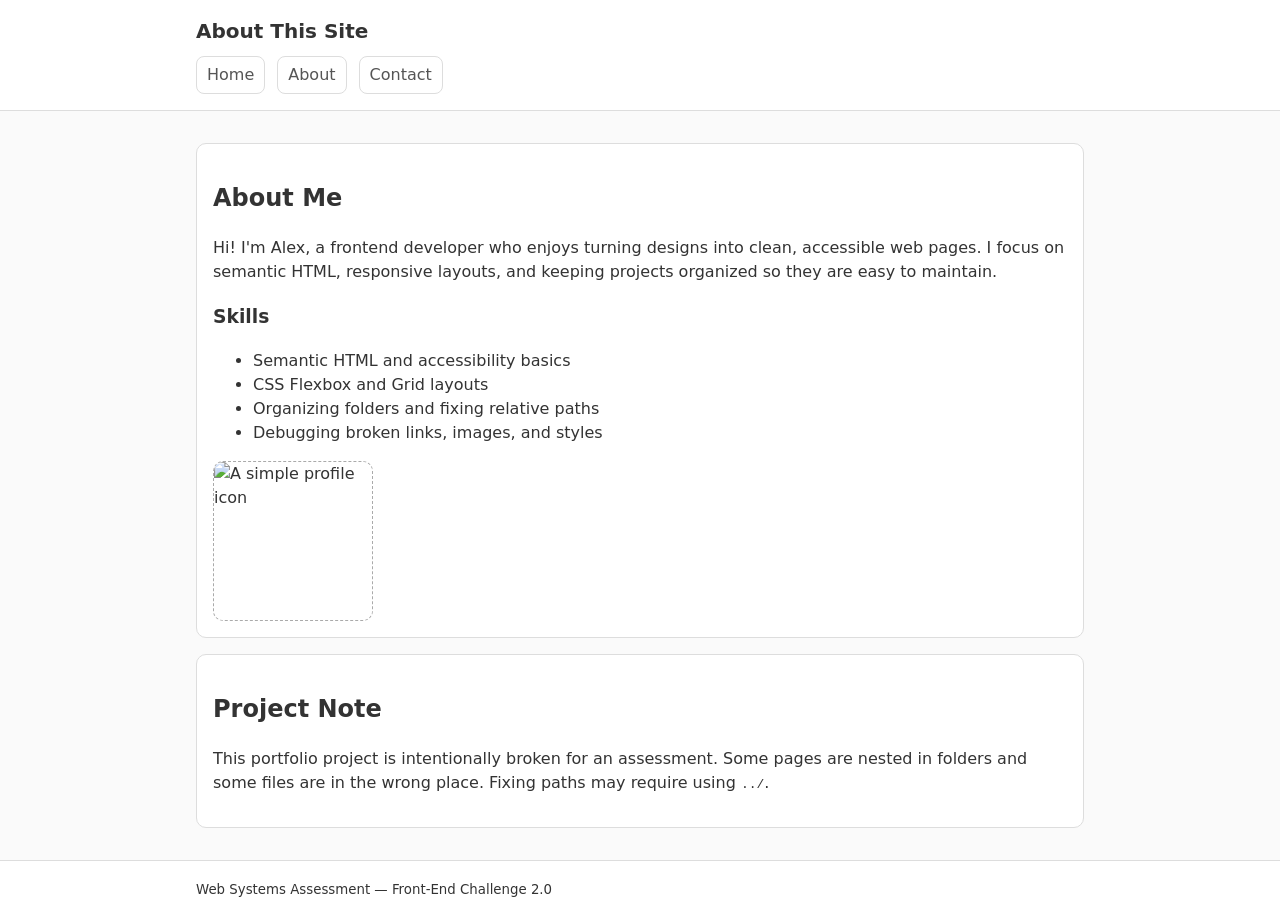
==== about.html @ fbfa590a "renamed about-us2 to about-us.html" ====
<!doctype html>
<html lang="en">
  <head>
    <meta charset="utf-8" />
    <meta name="viewport" content="width=device-width, initial-scale=1" />
    <title>About (Broken)</title>

    <!-- INTENTIONALLY BROKEN: wrong stylesheet path and filename -->
    <link rel="stylesheet" href="css/mainStyle.css" />
  </head>
  <body>
    <header class="site-header">
      <div class="container">
        <h1 class="site-title">About This Site</h1>

        <nav class="site-nav" aria-label="Primary">
          <!-- INTENTIONALLY BROKEN: filenames/paths are not correct -->
          <a href="index.html">Home</a>
          <a href="about.html" aria-current="page">About</a>
          <a href="pages/contact.html">Contact</a>
        </nav>
      </div>
    </header>

    <main class="container">
      <section class="card">
        <h2>About Me</h2>
        <p>
          Hi! I'm Alex, a frontend developer who enjoys turning designs into
          clean, accessible web pages. I focus on semantic HTML, responsive
          layouts, and keeping projects organized so they are easy to maintain.
        </p>

        <h3>Skills</h3>
        <ul>
          <li>Semantic HTML and accessibility basics</li>
          <li>CSS Flexbox and Grid layouts</li>
          <li>Organizing folders and fixing relative paths</li>
          <li>Debugging broken links, images, and styles</li>
        </ul>

        <!-- INTENTIONALLY BROKEN: wrong image path and filename -->
        <img
          class="profile-image"
          src="/assets/img/profile.svg"
          alt="A simple profile icon"
          width="160"
          height="160"
        />
      </section>

      <section class="card">
        <h2>Project Note</h2>
        <p>
          This portfolio project is intentionally broken for an assessment. Some
          pages are nested in folders and some files are in the wrong place.
          Fixing paths may require using <code>../</code>.
        </p>
      </section>
    </main>

    <footer class="site-footer">
      <div class="container">
        <small>Web Systems Assessment — Front-End Challenge 2.0</small>
      </div>
    </footer>
  </body>
</html>
---- css/mainStyle.css ----
/*
  NOTE: This CSS file is intentionally placed in a non-standard folder name.
  The assessment expects students to reorganize into a clean structure (e.g., css/styles.css)
  and fix all related paths.
*/

:root {
  --bg: #fafafa;
  --card-bg: #fff;
  --text: #333;
  --muted: #555;
  --border: #ddd;
}

* {
  box-sizing: border-box;
}

body {
  margin: 0;
  font-family:
    system-ui,
    -apple-system,
    Segoe UI,
    Roboto,
    Arial,
    sans-serif;
  background: var(--bg);
  color: var(--text);
  line-height: 1.5;
}

.container {
  max-width: 920px;
  margin: 0 auto;
  padding: 16px;
}

.site-header,
.site-footer {
  border-bottom: 1px solid var(--border);
  background: var(--card-bg);
}

.site-footer {
  border-top: 1px solid var(--border);
  border-bottom: none;
}

.site-title {
  margin: 0;
  font-size: 20px;
}

.site-nav {
  display: flex;
  gap: 12px;
  margin-top: 10px;
}

.site-nav a {
  color: var(--muted);
  text-decoration: none;
  padding: 6px 10px;
  border: 1px solid var(--border);
  border-radius: 8px;
  background: #fff;
}

.card {
  background: var(--card-bg);
  border: 1px solid var(--border);
  border-radius: 10px;
  padding: 16px;
  margin: 16px 0;
}

.hero-image,
.profile-image {
  display: block;
  margin-top: 12px;
  max-width: 100%;
  height: auto;
  border: 1px dashed #aaa;
  border-radius: 10px;
}

.contact-form {
  margin-top: 12px;
  display: grid;
  gap: 12px;
}

.field {
  display: grid;
  gap: 6px;
}

.field-label {
  font-size: 14px;
  color: var(--muted);
}

.field-input {
  padding: 10px 12px;
  border: 1px solid var(--border);
  border-radius: 8px;
  font: inherit;
}

.btn {
  justify-self: start;
  padding: 10px 14px;
  border: 1px solid var(--border);
  border-radius: 8px;
  background: #fff;
  cursor: pointer;
}

/* Portfolio-style homepage layout */

.hero {
  overflow: hidden;
}

.hero-grid {
  display: grid;
  gap: 16px;
  align-items: start;
}

@media (min-width: 800px) {
  .hero-grid {
    grid-template-columns: 1.1fr 0.9fr;
    align-items: center;
  }
}

.hero-kicker {
  margin: 0 0 8px;
  color: var(--muted);
  font-size: 14px;
}

.hero-title {
  margin: 0 0 10px;
  font-size: 28px;
  line-height: 1.2;
}

.hero-text {
  margin: 0 0 14px;
  color: var(--muted);
}

.tag-list {
  list-style: none;
  padding: 0;
  margin: 0;
  display: flex;
  flex-wrap: wrap;
  gap: 8px;
}

.tag {
  border: 1px solid var(--border);
  border-radius: 999px;
  padding: 6px 10px;
  background: #fff;
  font-size: 13px;
  color: var(--muted);
}

.hero-banner {
  width: 100%;
  height: auto;
  display: block;
  border: 1px dashed #aaa;
  border-radius: 10px;
}

.project-grid {
  display: grid;
  gap: 12px;
  margin-top: 12px;
}

@media (min-width: 800px) {
  .project-grid {
    grid-template-columns: repeat(3, 1fr);
  }
}

.project {
  border: 1px solid var(--border);
  border-radius: 10px;
  padding: 12px;
  background: #fff;
}

.project-title {
  margin: 0 0 6px;
  font-size: 16px;
}

.project-text {
  margin: 0;
  color: var(--muted);
  font-size: 14px;
}
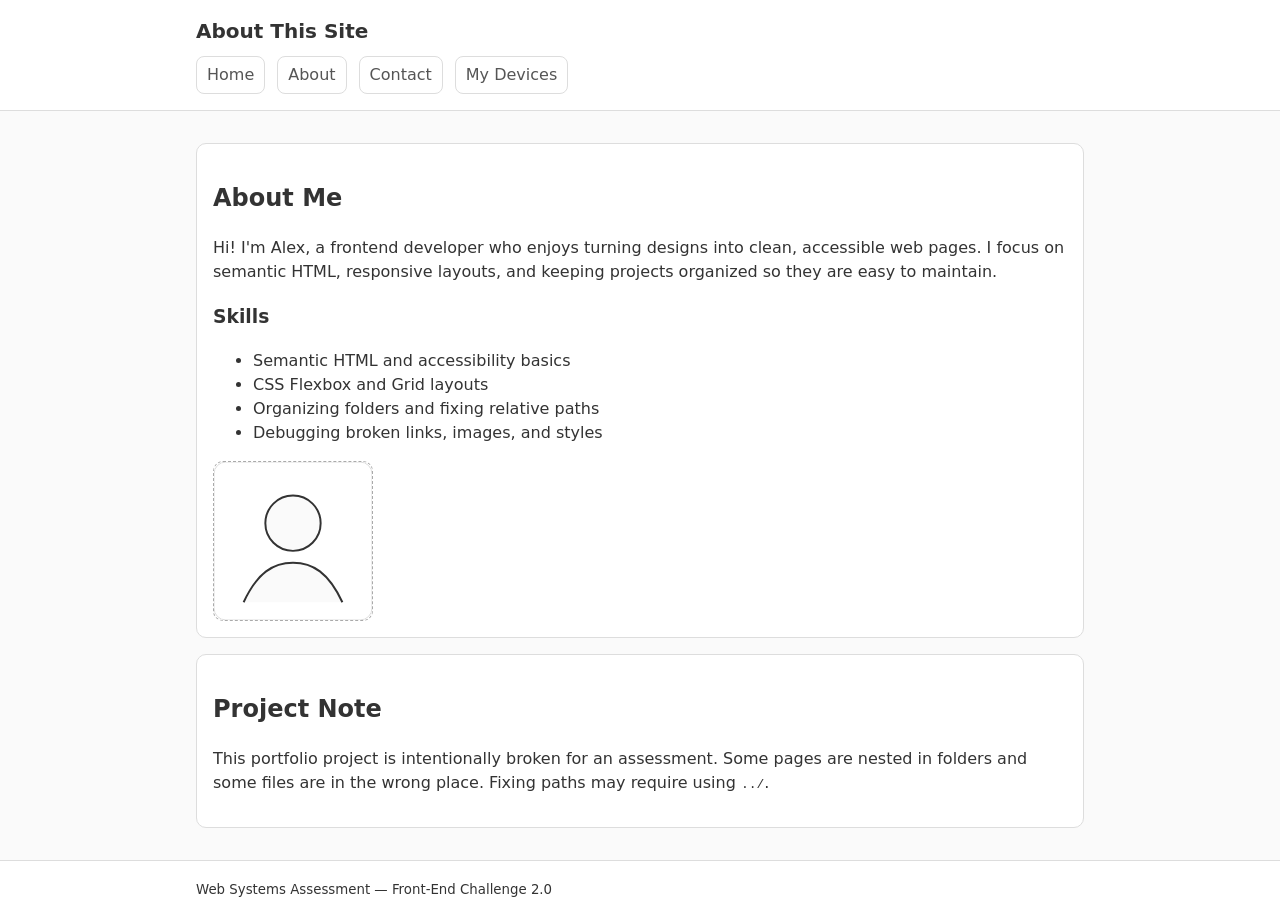
==== commit 9de0dc6a: "added reference to a My devices link" ====
--- a/about.html
+++ b/about.html
@@ -11,6 +11,7 @@
   <body>
     <header class="site-header">
       <div class="container">
+          <div class="header">
         <h1 class="site-title">About This Site</h1>
 
         <nav class="site-nav" aria-label="Primary">
@@ -18,7 +19,9 @@
           <a href="index.html">Home</a>
           <a href="about.html" aria-current="page">About</a>
           <a href="pages/contact.html">Contact</a>
+            <a href="pages/my-devices.html">My Devices</a>
         </nav>
+          </div>
       </div>
     </header>
 
